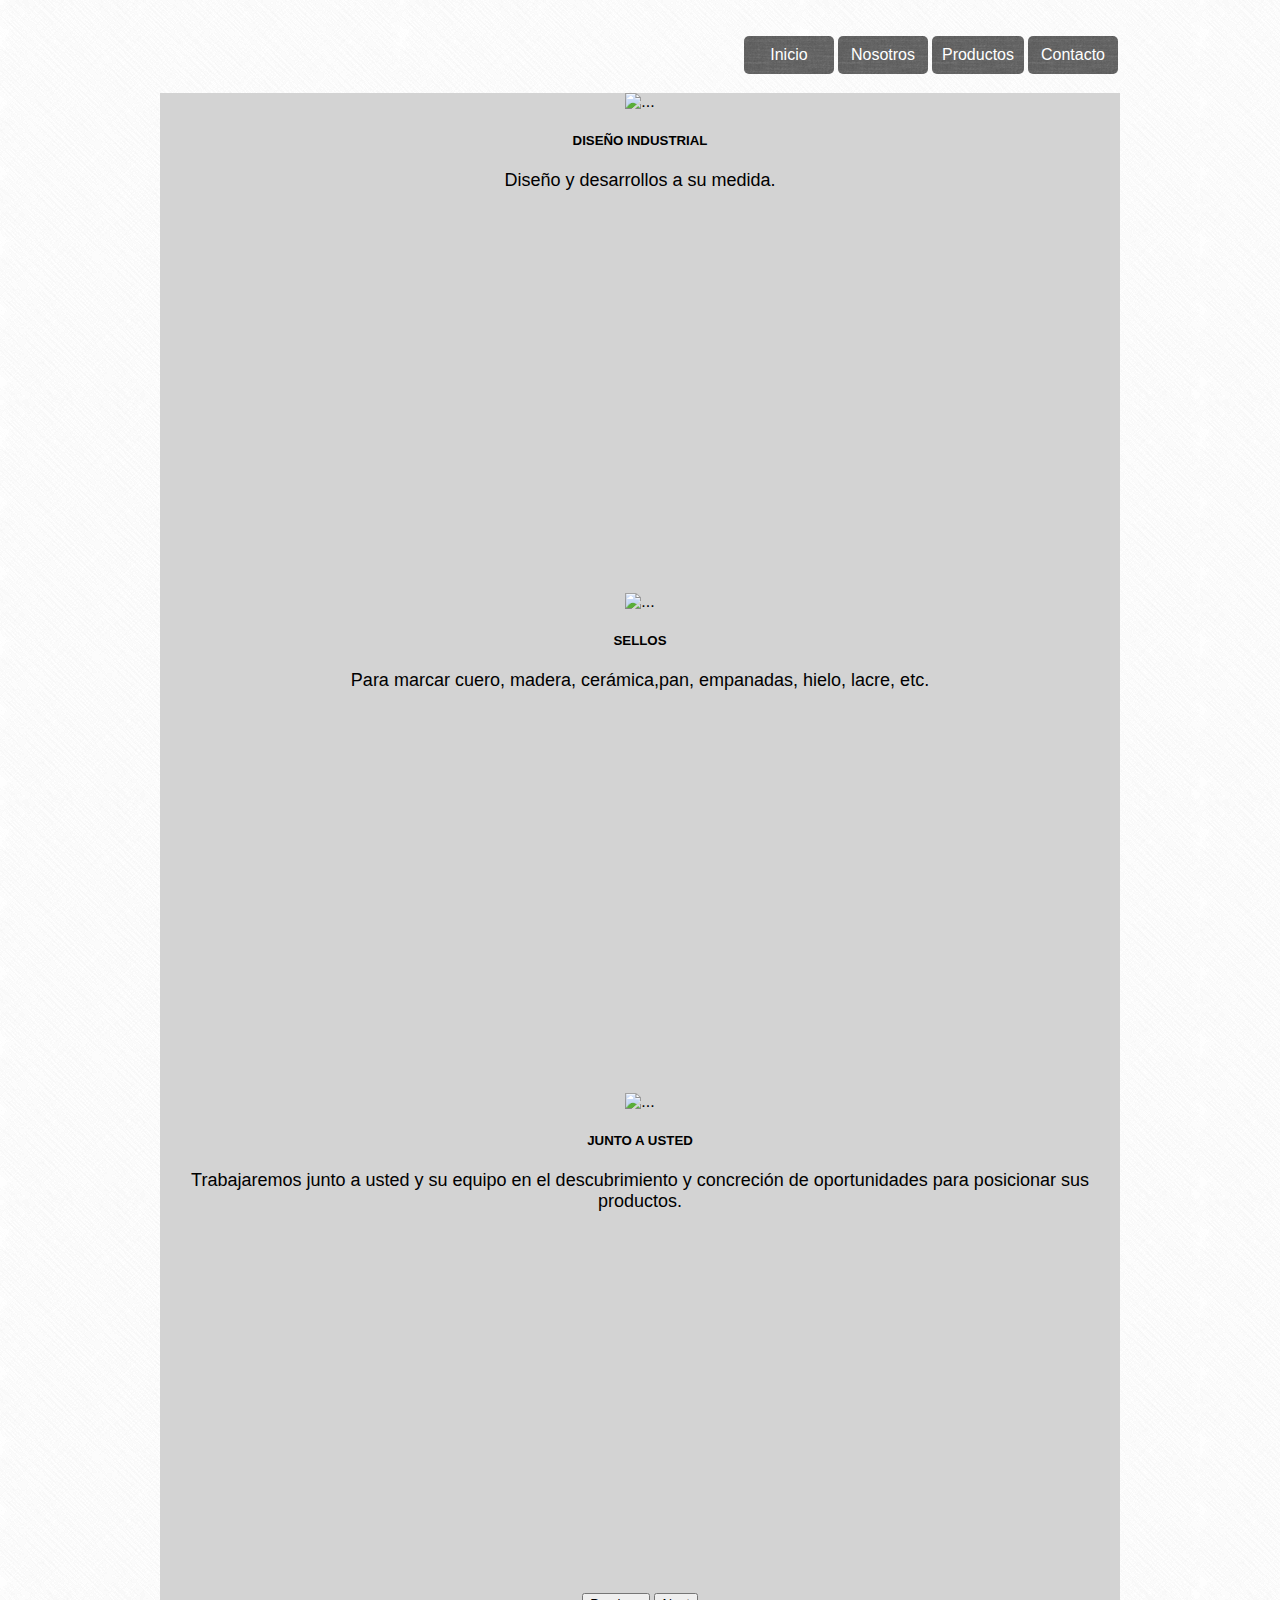
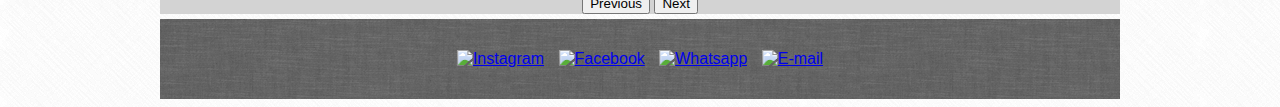
==== index.html @ e61ed182 "Se sube todo el proyecto" ====
<!DOCTYPE html>
<html lang="es">
    <head>
        <meta charset="UTF-8">
        <meta name="viewport" content="width=device-width, initial-scale=1.0">
        <title>Distylo</title>
        <link rel="shortcut icon" type="image/png" href="../Distylo/img/favicon.png"/>
        <!-- STYLE CSS -->
        <link rel="stylesheet" href="css/style.css">
        <!-- Bootstrap CSS -->
        <link href="https://cdn.jsdelivr.net/npm/bootstrap@5.0.1/dist/css/bootstrap.min.css" rel="stylesheet" integrity="sha384-+0n0xVW2eSR5OomGNYDnhzAbDsOXxcvSN1TPprVMTNDbiYZCxYbOOl7+AMvyTG2x" crossorigin="anonymous">
        <!-- Bootstrap JS -->
        <script src="https://cdn.jsdelivr.net/npm/bootstrap@5.0.1/dist/js/bootstrap.bundle.min.js" integrity="sha384-gtEjrD/SeCtmISkJkNUaaKMoLD0//ElJ19smozuHV6z3Iehds+3Ulb9Bn9Plx0x4" crossorigin="anonymous"></script>
    </head>
    <body>
        <header>
            <!--MENU -->
            <nav>
                <img class="logo" src="../Distylo/img/logo.webp" alt="">
                <ul class="menu">
                    <li><a href="index.html">Inicio</a></li>
                    <li><a href="nosotros.html">Nosotros</a></li>
                    <li><a href="servicios.html">Productos</a></li>
                    <li><a href="contacto.html">Contacto</a></li>
                </ul>
            </nav>
        </header>
        <section class="principal">
            <!-- CAROUSEL BOOTSTRAP -->
            <div id="carousel" class="carousel slide" data-bs-ride="carousel">
                <div class="carousel-inner">
                  <div class="carousel-item active">
                    <img src="../Distylo/img/galeria/bandeja.jpg" class="d-block w-100" alt="...">
                    <div class="carousel-caption d-none d-md-block">
                      <h5>DISEÑO INDUSTRIAL</h5>
                      <p>Diseño y desarrollos a su medida.</p>
                    </div>
                  </div>
                  <div class="carousel-item">
                    <img src="../Distylo/img/galeria/rock.jpg" class="d-block w-100" alt="...">
                    <div class="carousel-caption d-none d-md-block">
                      <h5>SELLOS</h5>
                      <p>Para marcar cuero, madera, cerámica,pan, empanadas, hielo, lacre, etc.</p>
                    </div>
                  </div>
                  <div class="carousel-item">
                    <img src="../Distylo/img/galeria/futura.jpeg" class="d-block w-100" alt="...">
                    <div class="carousel-caption d-none d-md-block">
                      <h5>JUNTO A USTED</h5>
                      <p>Trabajaremos junto a usted y su equipo en el descubrimiento y concreción de oportunidades para posicionar sus productos.</p>
                    </div>
                  </div>
                </div>
                <button class="carousel-control-prev" type="button" data-bs-target="#carousel" data-bs-slide="prev">
                  <span class="carousel-control-prev-icon" aria-hidden="true"></span>
                  <span class="visually-hidden">Previous</span>
                </button>
                <button class="carousel-control-next" type="button" data-bs-target="#carousel" data-bs-slide="next">
                  <span class="carousel-control-next-icon" aria-hidden="true"></span>
                  <span class="visually-hidden">Next</span>
                </button>
              </div>
        </section>
        <footer>
            <div>
                <a href="https://www.instagram.com/distylo_sellos"><img src="../Distylo/img/instagram.png" alt="Instagram"></a>
                <a href="https://www.facebook.com/distyloo"><img src="../Distylo/img/facebook.png" alt="Facebook"></a>
                <a href="https://wa.me/12345678"><img src="../Distylo/img/whatsapp.png" alt="Whatsapp"></a>
                <a href="mailto:distyloo@gmail.com"><img src="../Distylo/img/email.png" alt="E-mail"></a>
            </div>
        </footer>
    </body>
</html>
---- css/style.css ----
body{
    font-family: Verdana, Geneva, Tahoma, sans-serif;
    background-image: url(../img/crossword.png);
}

header{
    width: 960px;
    height: 80px;
    margin-left: auto;
    margin-right: auto;
}

p{
    font-size: 18px;
}

nav{
    display: inline;
}

.logo{
    width: auto;
    height: 80px;
}

section{
    width: 960px;
    min-height: 550px;
    margin-left: auto;
    margin-right: auto;
    margin-top: 5px;
    background-color: lightgray;
    text-align: center;
}

/* MENU */
ul.menu{
    list-style: none;
    float: right;
}

ul.menu li{
    float:left;
    display: inline;
    text-align:center;
    margin-top: 10px;
}

.menu li>a{
    background-image: url(../img/grey_wash_wall.png);
    color: white;
    padding: 10px;
    display: block;
    text-decoration: none;
    min-width: 70px;
    border-radius: 5px;
    margin: 2px;
}

.menu li>a:hover{
    color: #000;
    background-image: none;
    background-color: #eaeaea;
}

/* GALERIA DE FOTOS */
.galeria{
    display: grid;
    grid-template-columns: repeat(auto-fill, minmax(250px, 1fr));
    grid-gap: 10px;
}

.galeria img{
    border-radius:15px;
    width:100%;
    float: left;
    padding: 5px;
}

/* NOSOTROS */
#nosotros img{
    float: right;
    width: 400px;
    height: auto;
    margin: 30px 15px 15px 15px;
}

#nosotros article{
    width: 500px;
    padding: 10px;
    text-align: justify;
}

#nosotros article::first-letter{
    font-size: 2rem;
    font-weight: bold;
}

/* CONTACTO */
/* FORMULARIO CONTACTO */
#contacto{
    width: 400PX;
    margin: 10px 10px 0px 40px;
    align-content: center;
    float: left;
}

input[type=text], select, textarea {
    padding: 10px;
    border: 1px solid #ccc;
    border-radius: 4px;
    resize: vertical;
}

label {
    padding: 5px;
    display: inline-block;
}

input[type=submit] {
    background-color: #04AA6D;
    color: white;
    border: none;
    border-radius: 4px;
}

input[type=submit]:hover {
    background-color: #45a049;
}

#contacto h3{
    color: white;
    font-family:fantasy;
}

#datosContacto{
    width: auto;
    height: 130px;
    float: right;
    background-color:tomato;
    border-radius: 5px;
    padding:5px;
    margin: 40px 40px 10px 10px;
    color: white;
}

/* FOOTER */
footer{
    width: 960px;
    height: 80px;
    background-image: url(../img/grey_wash_wall.png);
    margin-left: auto;
    margin-right: auto;
    margin-top: 5px;
    margin-bottom: 0px;
    display: flex;
    justify-content: center;
    align-items: center;
    color: lightgray;
}

footer img{
    width: 30px;
    height: auto;
    margin: 5px;
}

/* CAROUSEL BOOTSTRAP */
.carousel-item{
    height: 500px;
} 


/*  RESPONSIVE  */
@media all and (min-width: 600px) and (max-width:1023px){
    .logo{
        margin-top: 10px;
        height: 50px;
    }

    header{
        width: 580px;
        height: 50px;
        margin-left: auto;
        margin-right: auto;
    }

    section{
        width: 580px;
        min-height: 720px;
        justify-content: center;
    }

    .menu li>a{
        padding: 5px;
        margin: 1px;
    }

    #nosotros img{
        width: 50%;
    }

    footer{
        width: 580px;
    }

    .galeria{
        width: 580px;
        grid-template-columns: repeat(auto-fill, minmax(150px, 1fr));
        grid-gap: 5px;
    }

    #contacto{
        margin-left: 90px;
    }

    #datosContacto{
        margin-right: 95px;
    }

}

@media all and (min-width:320px) and (max-width:599px){
    header{
        width: 320px;
    }

    section{
        width: 320px;
    }

    footer{
        width: 320px;
        float: none;

    }

    ul.menu{
        width: 320px;
    }

    ul.menu li{
        display: inline;
    }

    .menu li>a{
        padding: 5px 2px 5px 2px;
        min-width: 10px;
        margin: 1px;
    }
    #nosotros img{
        float: none;
        width: 270px;
    }

    #nosotros article{
        width: 270px;
    }

    #contacto{
        width: 300px;
        margin-left: 10px;;
    }
    
    #datosContacto{
        margin: 5px 0px 5px 0px;
        height: 150px;
    }

    .galeria{
        width: 270px;
        grid-gap: 2px;
    }
    .galeria img{
        margin-left: 15px;
    }
}

@media all and (max-width:319px){
    .logo{
        height: 40px;
    }

    header{
        width: 100%;
        height: 40px;
    }

    p{
        font-size: 8px;
    }

    section{
        width: 100%;
        height: auto;
    }

    footer{
        width: 100%;
        height: auto;

    }
    #nosotros img{
        width: 100%;
    }

    #nosotros article{
        width: 100%;
    }

    #contacto{
        width: 100%;
        margin: auto;
    }

    #datosContacto{
        width: 100%;
        margin: auto;
    }

    ul.menu li{
        width: 100%;
    }

    .galeria{
        width: 100%;
    }
}
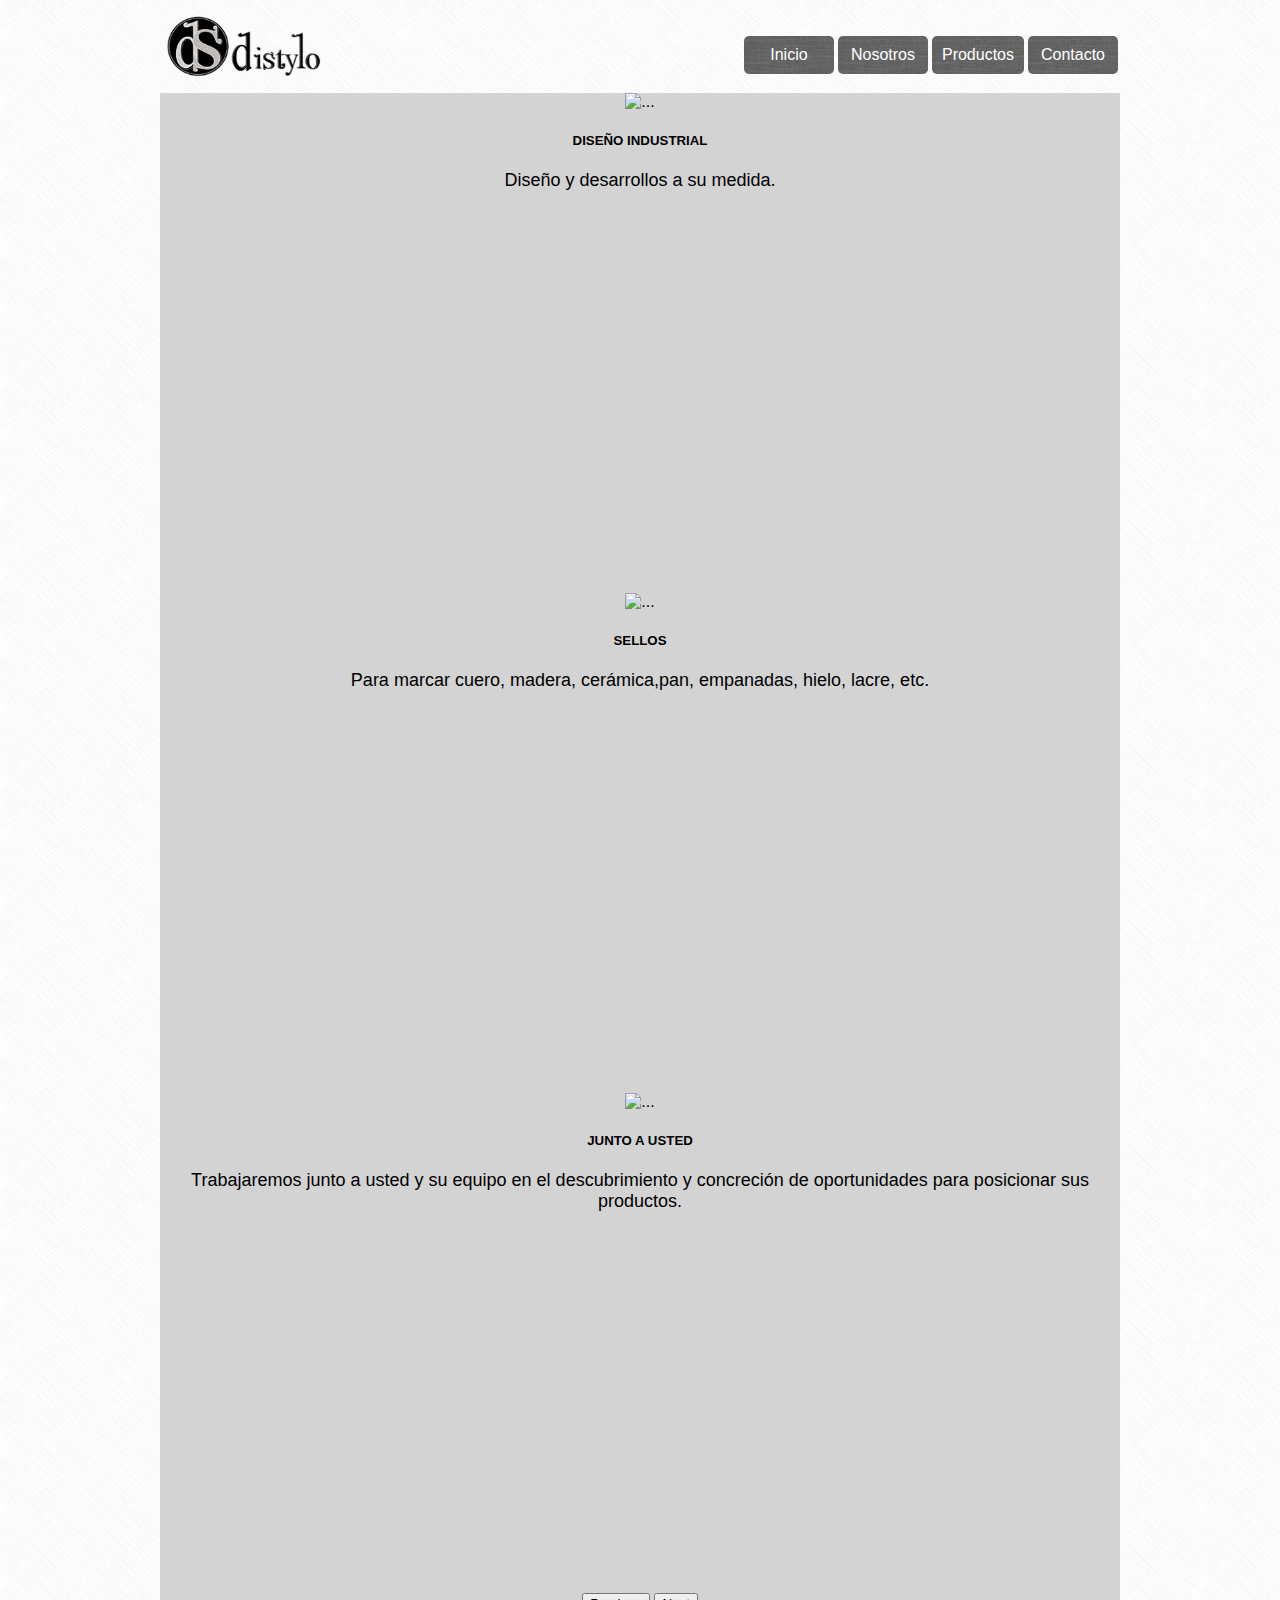
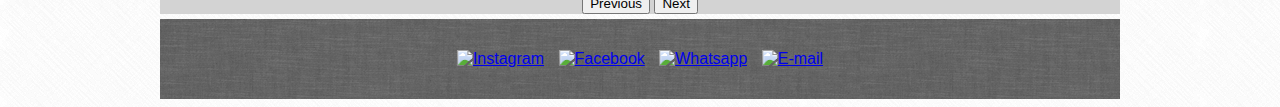
==== commit 60164620: "Update index.html" ====
--- a/index.html
+++ b/index.html
@@ -4,7 +4,7 @@
         <meta charset="UTF-8">
         <meta name="viewport" content="width=device-width, initial-scale=1.0">
         <title>Distylo</title>
-        <link rel="shortcut icon" type="image/png" href="../Distylo/img/favicon.png"/>
+        <link rel="shortcut icon" type="image/png" href="../TPO-Frontend-Codo-a-codo/img/favicon.png"/>
         <!-- STYLE CSS -->
         <link rel="stylesheet" href="css/style.css">
         <!-- Bootstrap CSS -->
@@ -16,7 +16,7 @@
         <header>
             <!--MENU -->
             <nav>
-                <img class="logo" src="../Distylo/img/logo.webp" alt="">
+                <img class="logo" src="/img/logo.webp" alt="">
                 <ul class="menu">
                     <li><a href="index.html">Inicio</a></li>
                     <li><a href="nosotros.html">Nosotros</a></li>
@@ -30,21 +30,21 @@
             <div id="carousel" class="carousel slide" data-bs-ride="carousel">
                 <div class="carousel-inner">
                   <div class="carousel-item active">
-                    <img src="../Distylo/img/galeria/bandeja.jpg" class="d-block w-100" alt="...">
+                    <img src="../TPO-Frontend-Codo-a-codo/img/galeria/bandeja.jpg" class="d-block w-100" alt="...">
                     <div class="carousel-caption d-none d-md-block">
                       <h5>DISEÑO INDUSTRIAL</h5>
                       <p>Diseño y desarrollos a su medida.</p>
                     </div>
                   </div>
                   <div class="carousel-item">
-                    <img src="../Distylo/img/galeria/rock.jpg" class="d-block w-100" alt="...">
+                    <img src="../TPO-Frontend-Codo-a-codo/img/galeria/rock.jpg" class="d-block w-100" alt="...">
                     <div class="carousel-caption d-none d-md-block">
                       <h5>SELLOS</h5>
                       <p>Para marcar cuero, madera, cerámica,pan, empanadas, hielo, lacre, etc.</p>
                     </div>
                   </div>
                   <div class="carousel-item">
-                    <img src="../Distylo/img/galeria/futura.jpeg" class="d-block w-100" alt="...">
+                    <img src="../TPO-Frontend-Codo-a-codo/img/galeria/futura.jpeg" class="d-block w-100" alt="...">
                     <div class="carousel-caption d-none d-md-block">
                       <h5>JUNTO A USTED</h5>
                       <p>Trabajaremos junto a usted y su equipo en el descubrimiento y concreción de oportunidades para posicionar sus productos.</p>
@@ -63,10 +63,10 @@
         </section>
         <footer>
             <div>
-                <a href="https://www.instagram.com/distylo_sellos"><img src="../Distylo/img/instagram.png" alt="Instagram"></a>
-                <a href="https://www.facebook.com/distyloo"><img src="../Distylo/img/facebook.png" alt="Facebook"></a>
-                <a href="https://wa.me/12345678"><img src="../Distylo/img/whatsapp.png" alt="Whatsapp"></a>
-                <a href="mailto:distyloo@gmail.com"><img src="../Distylo/img/email.png" alt="E-mail"></a>
+                <a href="https://www.instagram.com/distylo_sellos"><img src="../TPO-Frontend-Codo-a-codo/img/instagram.png" alt="Instagram"></a>
+                <a href="https://www.facebook.com/distyloo"><img src="../TPO-Frontend-Codo-a-codo/img/facebook.png" alt="Facebook"></a>
+                <a href="https://wa.me/12345678"><img src="../TPO-Frontend-Codo-a-codo/img/whatsapp.png" alt="Whatsapp"></a>
+                <a href="mailto:distyloo@gmail.com"><img src="../TPO-Frontend-Codo-a-codo/img/email.png" alt="E-mail"></a>
             </div>
         </footer>
     </body>
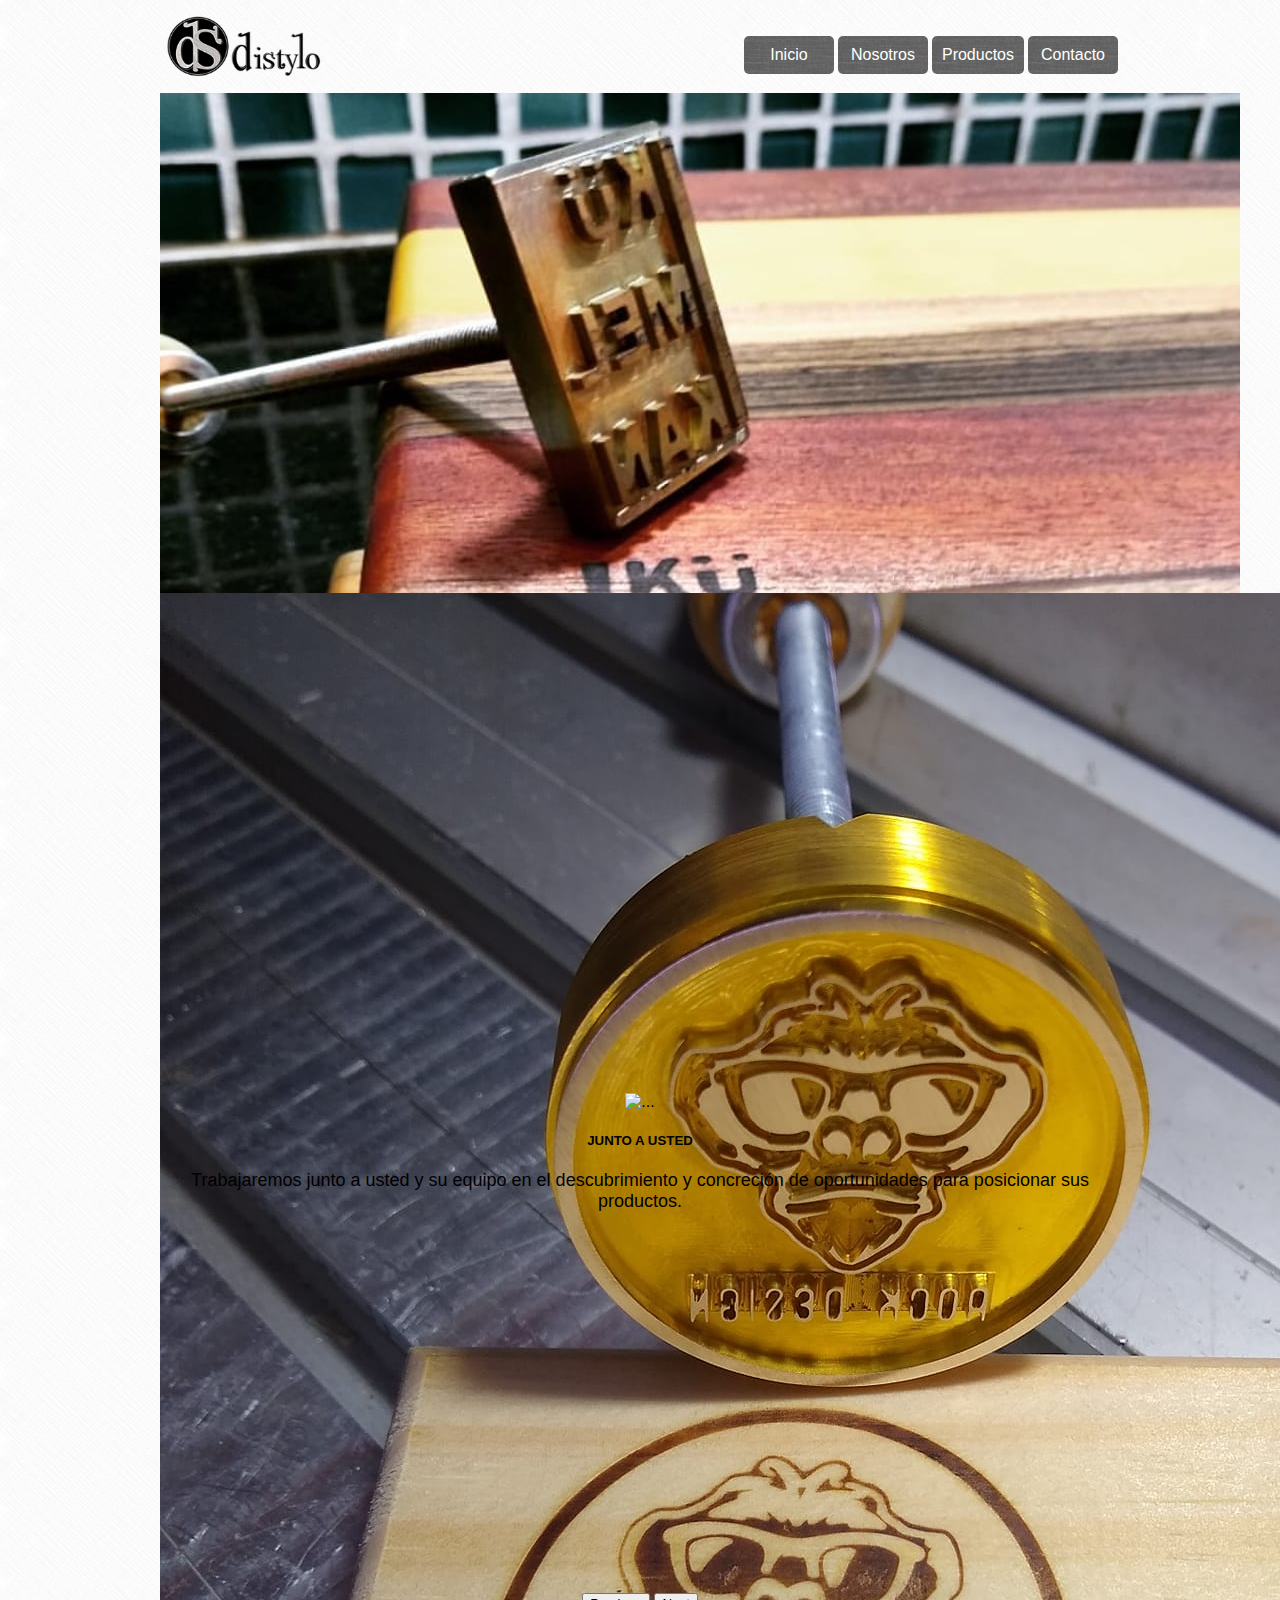
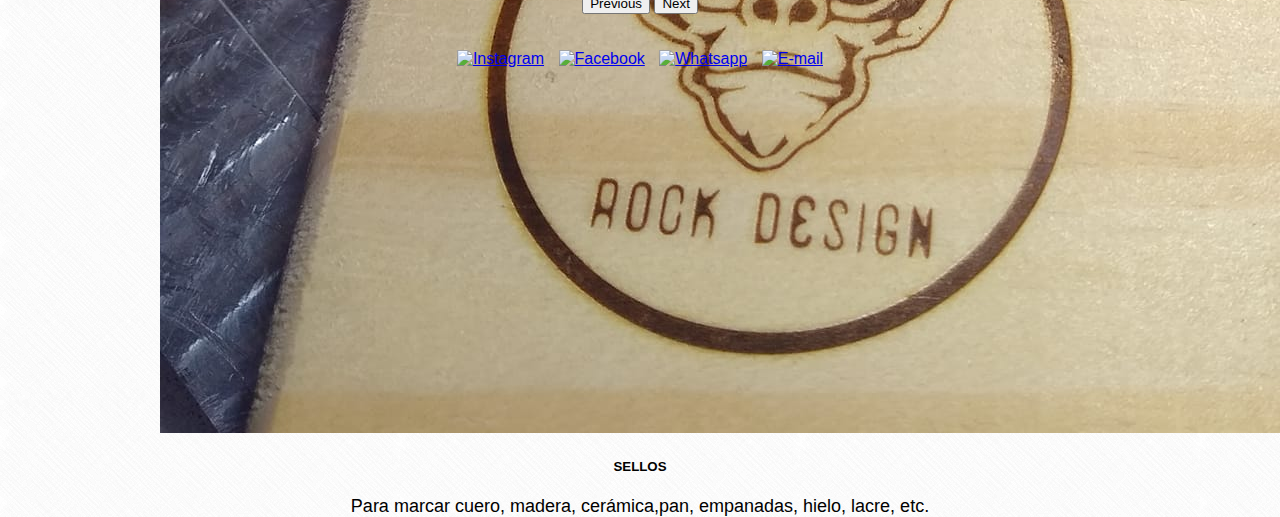
==== commit ee186436: "Update index.html" ====
--- a/index.html
+++ b/index.html
@@ -16,7 +16,7 @@
         <header>
             <!--MENU -->
             <nav>
-                <img class="logo" src="/img/logo.webp" alt="">
+                <img class="logo" src="img/logo.webp" alt="">
                 <ul class="menu">
                     <li><a href="index.html">Inicio</a></li>
                     <li><a href="nosotros.html">Nosotros</a></li>
@@ -30,21 +30,21 @@
             <div id="carousel" class="carousel slide" data-bs-ride="carousel">
                 <div class="carousel-inner">
                   <div class="carousel-item active">
-                    <img src="../TPO-Frontend-Codo-a-codo/img/galeria/bandeja.jpg" class="d-block w-100" alt="...">
+                    <img src="img/galeria/bandeja.jpg" class="d-block w-100" alt="...">
                     <div class="carousel-caption d-none d-md-block">
                       <h5>DISEÑO INDUSTRIAL</h5>
                       <p>Diseño y desarrollos a su medida.</p>
                     </div>
                   </div>
                   <div class="carousel-item">
-                    <img src="../TPO-Frontend-Codo-a-codo/img/galeria/rock.jpg" class="d-block w-100" alt="...">
+                    <img src="img/galeria/rock.jpg" class="d-block w-100" alt="...">
                     <div class="carousel-caption d-none d-md-block">
                       <h5>SELLOS</h5>
                       <p>Para marcar cuero, madera, cerámica,pan, empanadas, hielo, lacre, etc.</p>
                     </div>
                   </div>
                   <div class="carousel-item">
-                    <img src="../TPO-Frontend-Codo-a-codo/img/galeria/futura.jpeg" class="d-block w-100" alt="...">
+                    <img src="img/galeria/futura.jpeg" class="d-block w-100" alt="...">
                     <div class="carousel-caption d-none d-md-block">
                       <h5>JUNTO A USTED</h5>
                       <p>Trabajaremos junto a usted y su equipo en el descubrimiento y concreción de oportunidades para posicionar sus productos.</p>
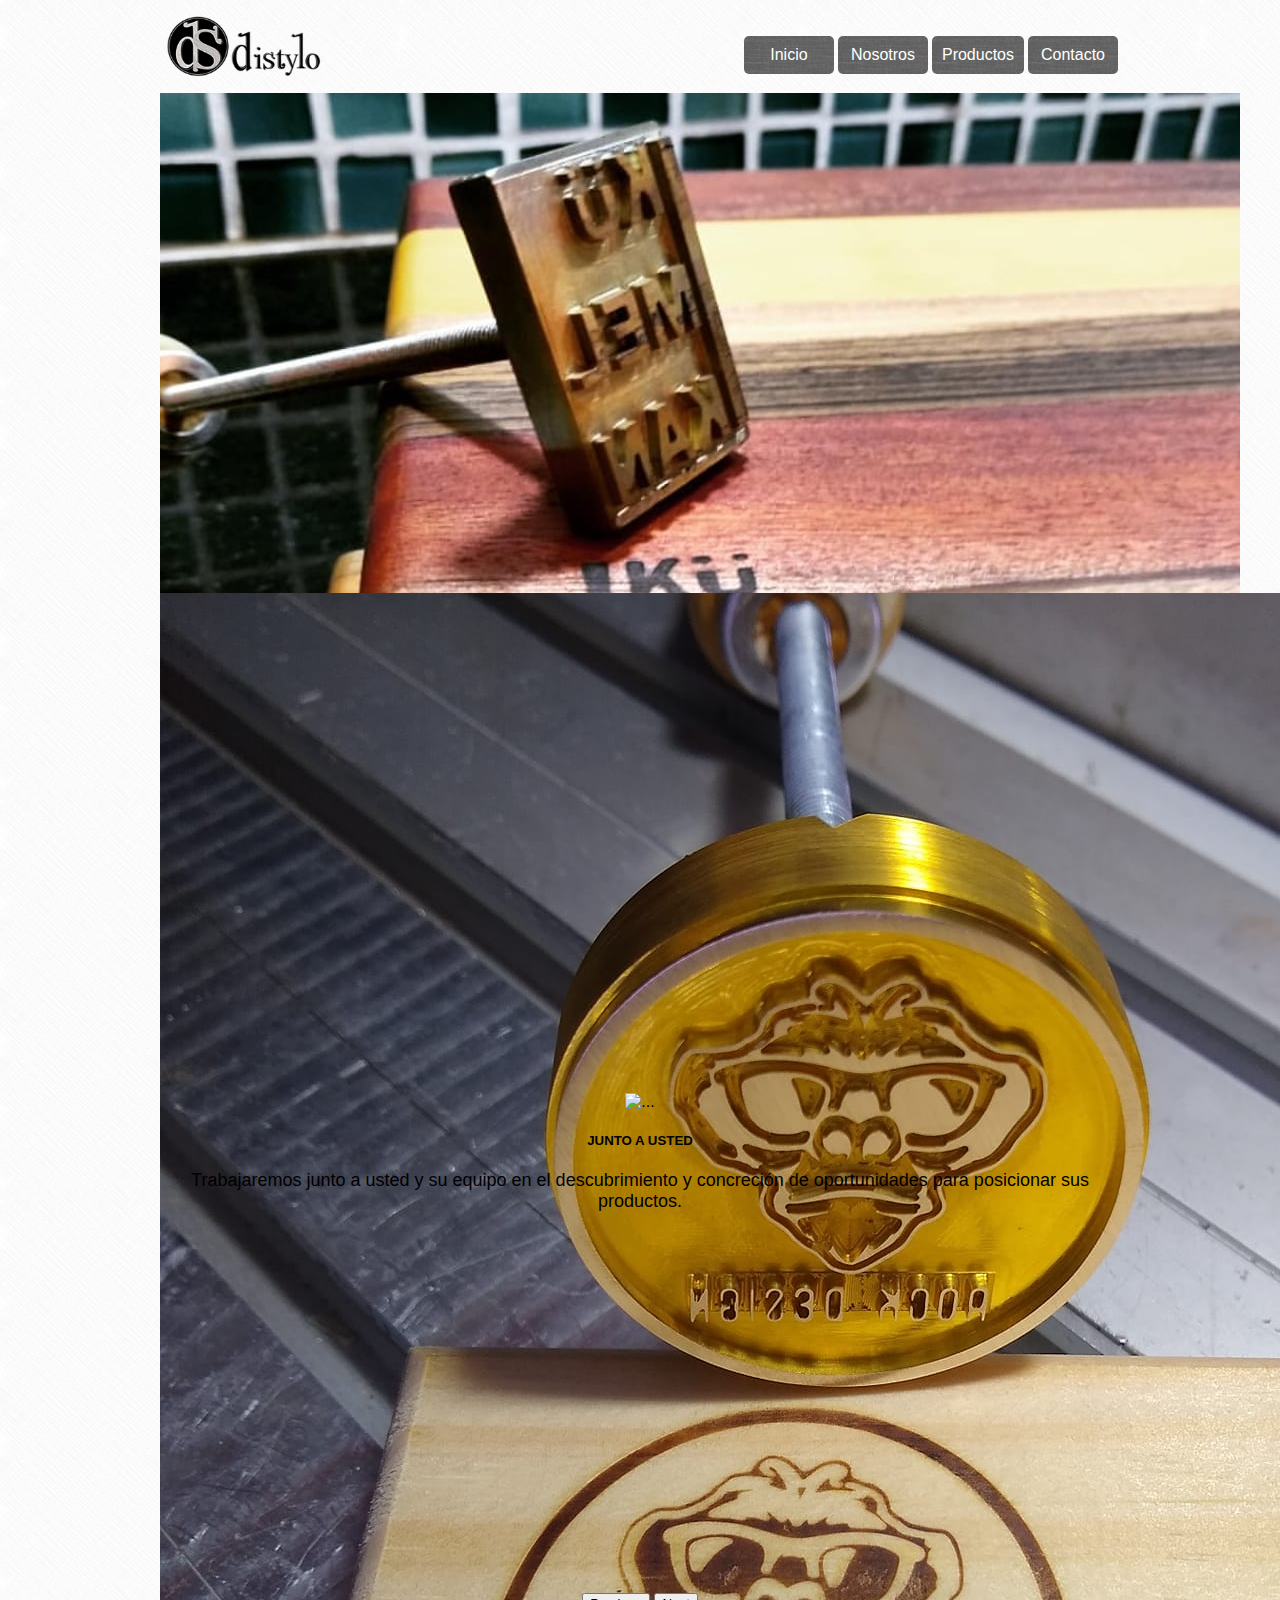
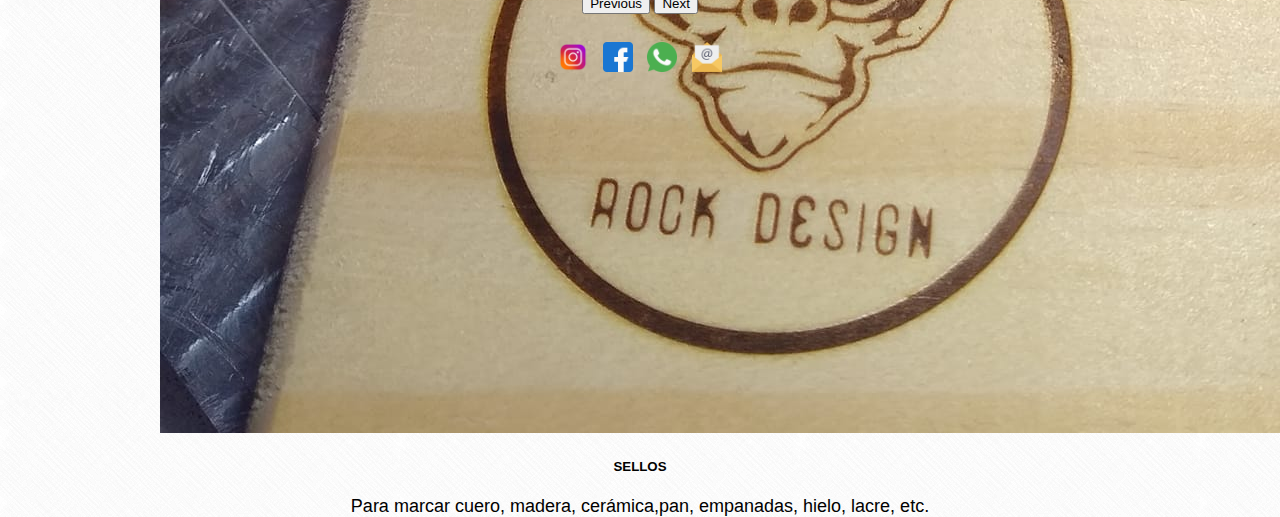
==== commit 17ddedc7: "Modificaciones del path de las imagenes para q sea relativo" ====
--- a/index.html
+++ b/index.html
@@ -4,7 +4,7 @@
         <meta charset="UTF-8">
         <meta name="viewport" content="width=device-width, initial-scale=1.0">
         <title>Distylo</title>
-        <link rel="shortcut icon" type="image/png" href="../TPO-Frontend-Codo-a-codo/img/favicon.png"/>
+        <link rel="shortcut icon" type="image/png" href="img/favicon.png"/>
         <!-- STYLE CSS -->
         <link rel="stylesheet" href="css/style.css">
         <!-- Bootstrap CSS -->
@@ -63,10 +63,10 @@
         </section>
         <footer>
             <div>
-                <a href="https://www.instagram.com/distylo_sellos"><img src="../TPO-Frontend-Codo-a-codo/img/instagram.png" alt="Instagram"></a>
-                <a href="https://www.facebook.com/distyloo"><img src="../TPO-Frontend-Codo-a-codo/img/facebook.png" alt="Facebook"></a>
-                <a href="https://wa.me/12345678"><img src="../TPO-Frontend-Codo-a-codo/img/whatsapp.png" alt="Whatsapp"></a>
-                <a href="mailto:distyloo@gmail.com"><img src="../TPO-Frontend-Codo-a-codo/img/email.png" alt="E-mail"></a>
+                <a href="https://www.instagram.com/distylo_sellos"><img src="img/instagram.png" alt="Instagram"></a>
+                <a href="https://www.facebook.com/distyloo"><img src="img/facebook.png" alt="Facebook"></a>
+                <a href="https://wa.me/12345678"><img src="img/whatsapp.png" alt="Whatsapp"></a>
+                <a href="mailto:distyloo@gmail.com"><img src="img/email.png" alt="E-mail"></a>
             </div>
         </footer>
     </body>
--- a/css/style.css
+++ b/css/style.css
@@ -127,6 +127,10 @@
 
 input[type=submit]:hover {
     background-color: #45a049;
+}
+
+textarea{
+    height:200px
 }
 
 #contacto h3{
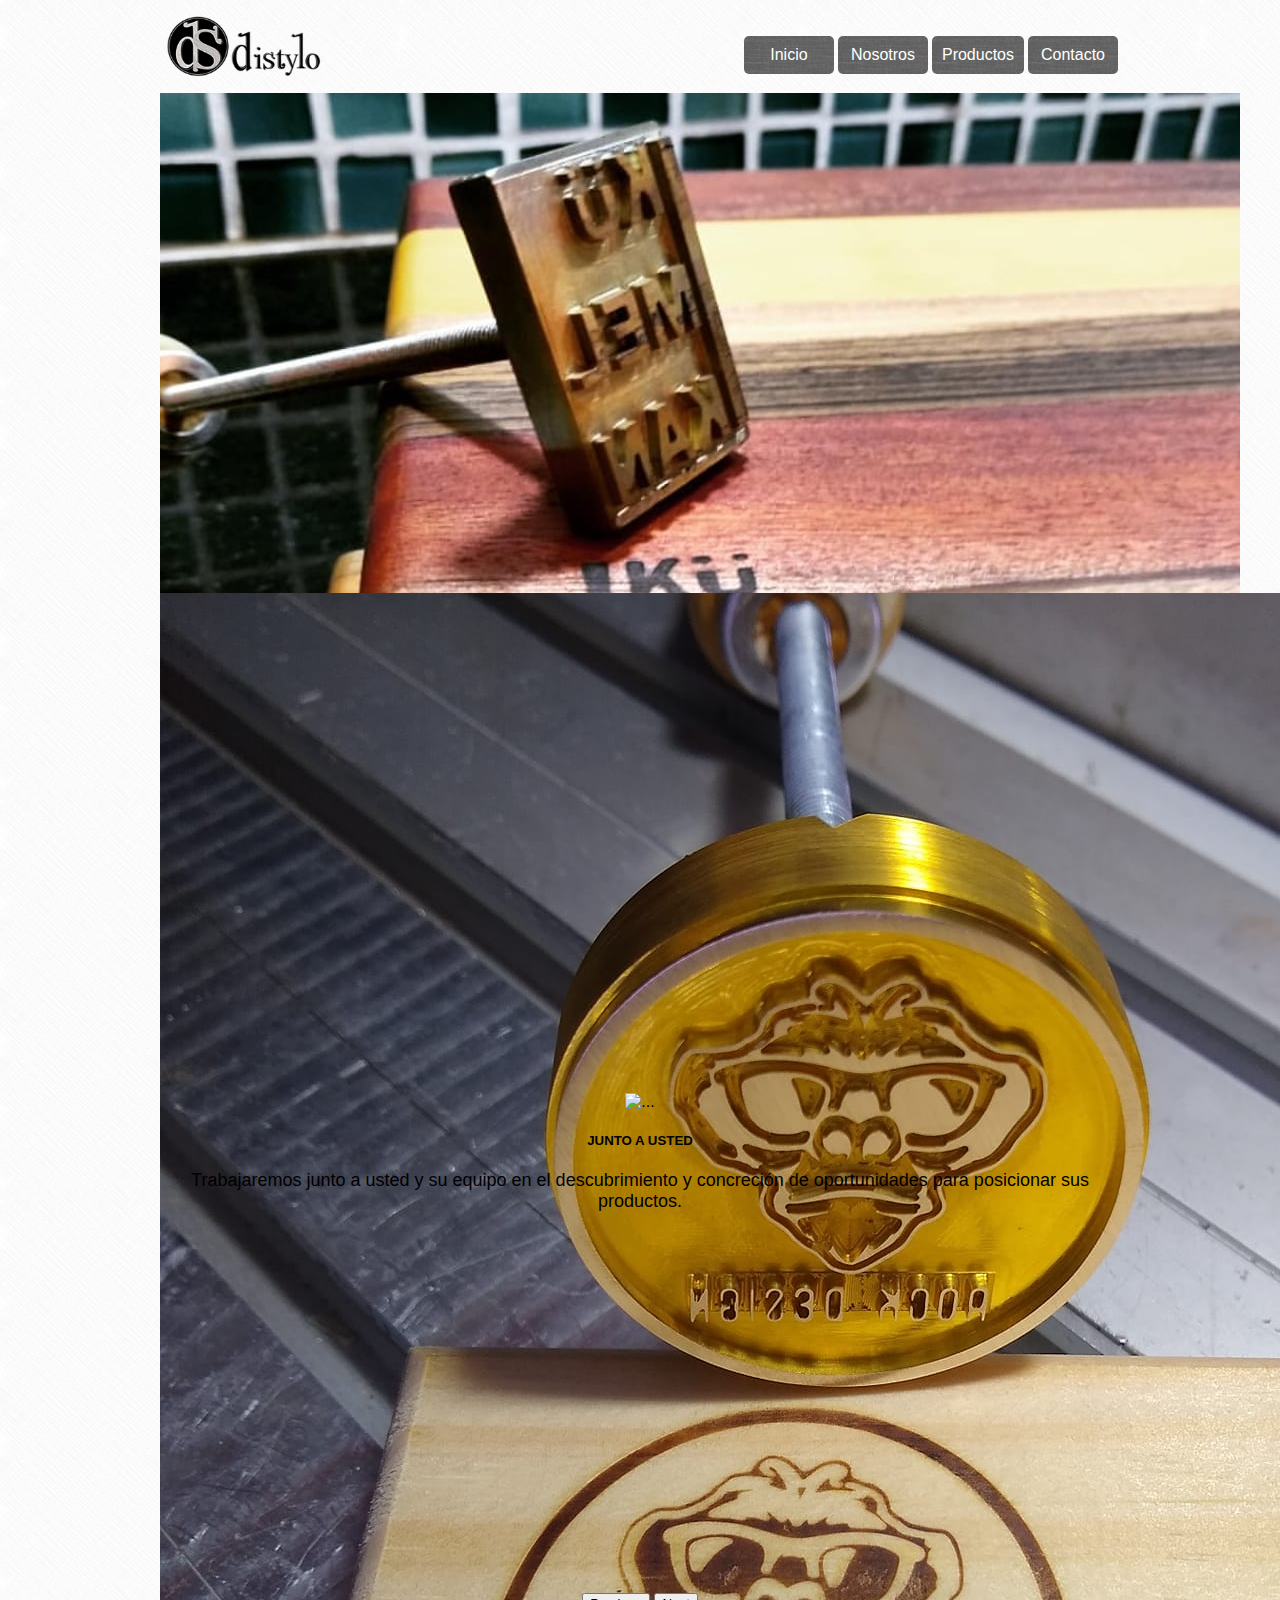
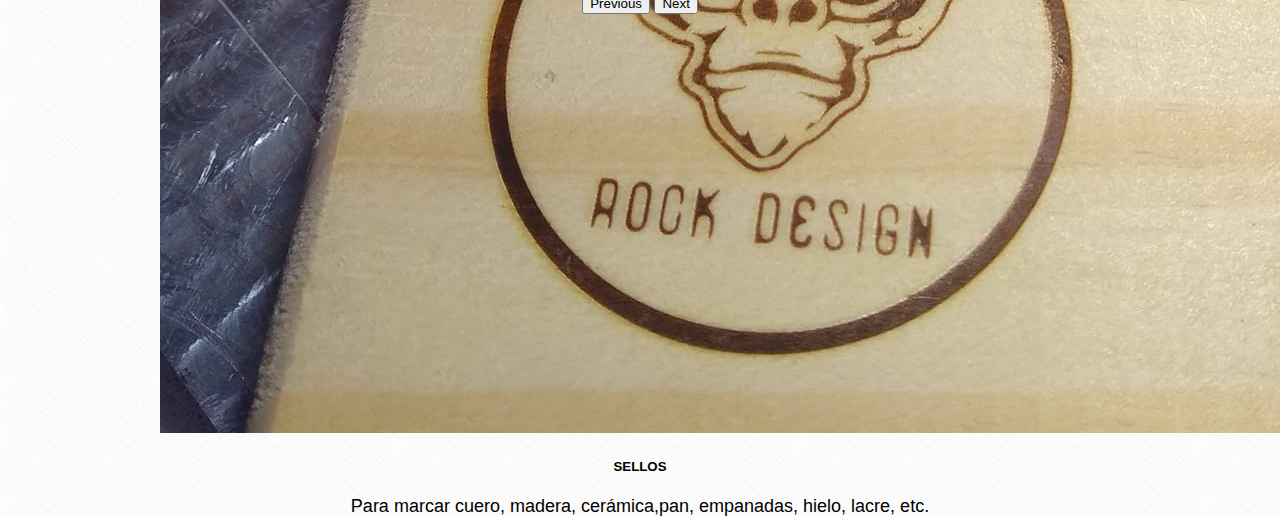
==== commit 1f71c47e: "Se camba imagenes de iconos x FontAwesome" ====
--- a/index.html
+++ b/index.html
@@ -9,6 +9,8 @@
         <link rel="stylesheet" href="css/style.css">
         <!-- Bootstrap CSS -->
         <link href="https://cdn.jsdelivr.net/npm/bootstrap@5.0.1/dist/css/bootstrap.min.css" rel="stylesheet" integrity="sha384-+0n0xVW2eSR5OomGNYDnhzAbDsOXxcvSN1TPprVMTNDbiYZCxYbOOl7+AMvyTG2x" crossorigin="anonymous">
+        <!-- FONTAWESOME CSS -->
+        <link rel="stylesheet" href="https://pro.fontawesome.com/releases/v5.10.0/css/all.css" integrity="sha384-AYmEC3Yw5cVb3ZcuHtOA93w35dYTsvhLPVnYs9eStHfGJvOvKxVfELGroGkvsg+p" crossorigin="anonymous"/>
         <!-- Bootstrap JS -->
         <script src="https://cdn.jsdelivr.net/npm/bootstrap@5.0.1/dist/js/bootstrap.bundle.min.js" integrity="sha384-gtEjrD/SeCtmISkJkNUaaKMoLD0//ElJ19smozuHV6z3Iehds+3Ulb9Bn9Plx0x4" crossorigin="anonymous"></script>
     </head>
@@ -63,10 +65,10 @@
         </section>
         <footer>
             <div>
-                <a href="https://www.instagram.com/distylo_sellos"><img src="img/instagram.png" alt="Instagram"></a>
-                <a href="https://www.facebook.com/distyloo"><img src="img/facebook.png" alt="Facebook"></a>
-                <a href="https://wa.me/12345678"><img src="img/whatsapp.png" alt="Whatsapp"></a>
-                <a href="mailto:distyloo@gmail.com"><img src="img/email.png" alt="E-mail"></a>
+                <a href="https://www.instagram.com/distylo_sellos"><i class="fab fa-instagram"></i></a>
+                <a href="https://www.facebook.com/distyloo"><i class="fab fa-facebook"></i></a>
+                <a href="https://wa.me/12345678"><i class="fab fa-whatsapp"></i></a>
+                <a href="mailto:distyloo@gmail.com"><i class="fas fa-at"></i></a>
             </div>
         </footer>
     </body>
--- a/css/style.css
+++ b/css/style.css
@@ -164,12 +164,6 @@
     color: lightgray;
 }
 
-footer img{
-    width: 30px;
-    height: auto;
-    margin: 5px;
-}
-
 /* CAROUSEL BOOTSTRAP */
 .carousel-item{
     height: 500px;
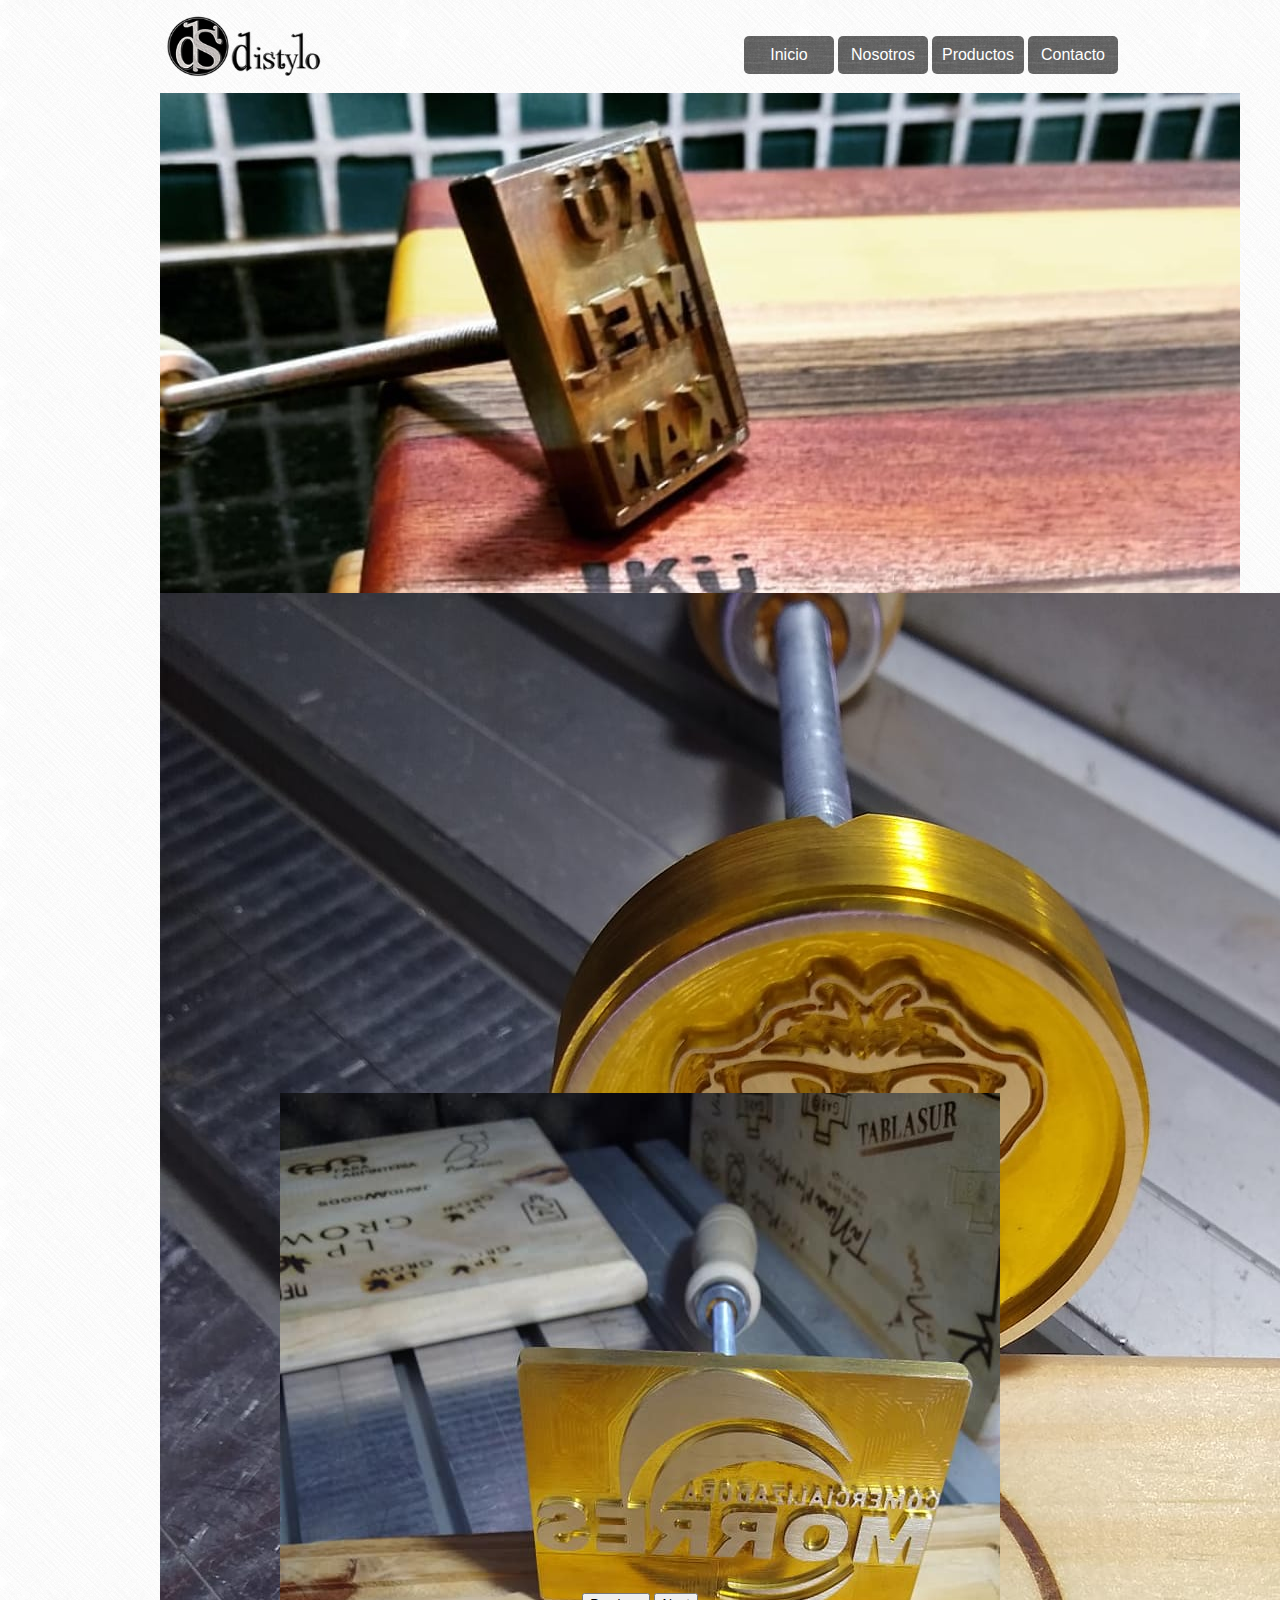
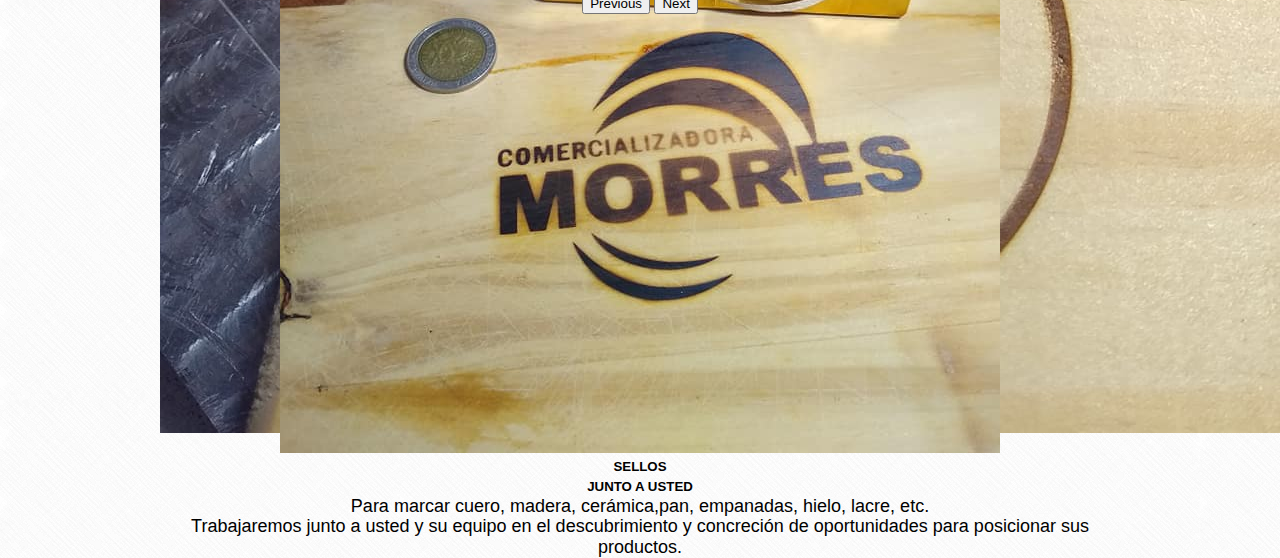
==== commit c890b693: "add image" ====
--- a/index.html
+++ b/index.html
@@ -46,7 +46,7 @@
                     </div>
                   </div>
                   <div class="carousel-item">
-                    <img src="img/galeria/futura.jpeg" class="d-block w-100" alt="...">
+                    <img src="img/galeria/morres.jpg" class="d-block w-100" alt="...">
                     <div class="carousel-caption d-none d-md-block">
                       <h5>JUNTO A USTED</h5>
                       <p>Trabajaremos junto a usted y su equipo en el descubrimiento y concreción de oportunidades para posicionar sus productos.</p>
@@ -65,10 +65,10 @@
         </section>
         <footer>
             <div>
-                <a href="https://www.instagram.com/distylo_sellos"><i class="fab fa-instagram"></i></a>
-                <a href="https://www.facebook.com/distyloo"><i class="fab fa-facebook"></i></a>
-                <a href="https://wa.me/12345678"><i class="fab fa-whatsapp"></i></a>
-                <a href="mailto:distyloo@gmail.com"><i class="fas fa-at"></i></a>
+                <a href="https://www.instagram.com/distylo_sellos"><i class="fab fa-instagram fa-2x"></i></a>
+                <a href="https://www.facebook.com/distyloo"><i class="fab fa-facebook  fa-2x"></i></a>
+                <a href="https://wa.me/12345678"><i class="fab fa-whatsapp  fa-2x"></i></a>
+                <a href="mailto:distyloo@gmail.com"><i class="fas fa-at fa-2x"></i></a>
             </div>
         </footer>
     </body>
--- a/css/style.css
+++ b/css/style.css
@@ -152,7 +152,7 @@
 /* FOOTER */
 footer{
     width: 960px;
-    height: 80px;
+    height: 60px;
     background-image: url(../img/grey_wash_wall.png);
     margin-left: auto;
     margin-right: auto;
@@ -163,7 +163,10 @@
     align-items: center;
     color: lightgray;
 }
-
+footer a i{
+    margin: 7px 5px 7px 5px;
+    color: white;
+}
 /* CAROUSEL BOOTSTRAP */
 .carousel-item{
     height: 500px;
@@ -292,6 +295,7 @@
     section{
         width: 100%;
         height: auto;
+        margin-top: 50px;
     }
 
     footer{
@@ -321,6 +325,11 @@
         width: 100%;
     }
 
+    nav{
+        position: relative;
+        z-index: 121;
+    }
+
     .galeria{
         width: 100%;
     }
